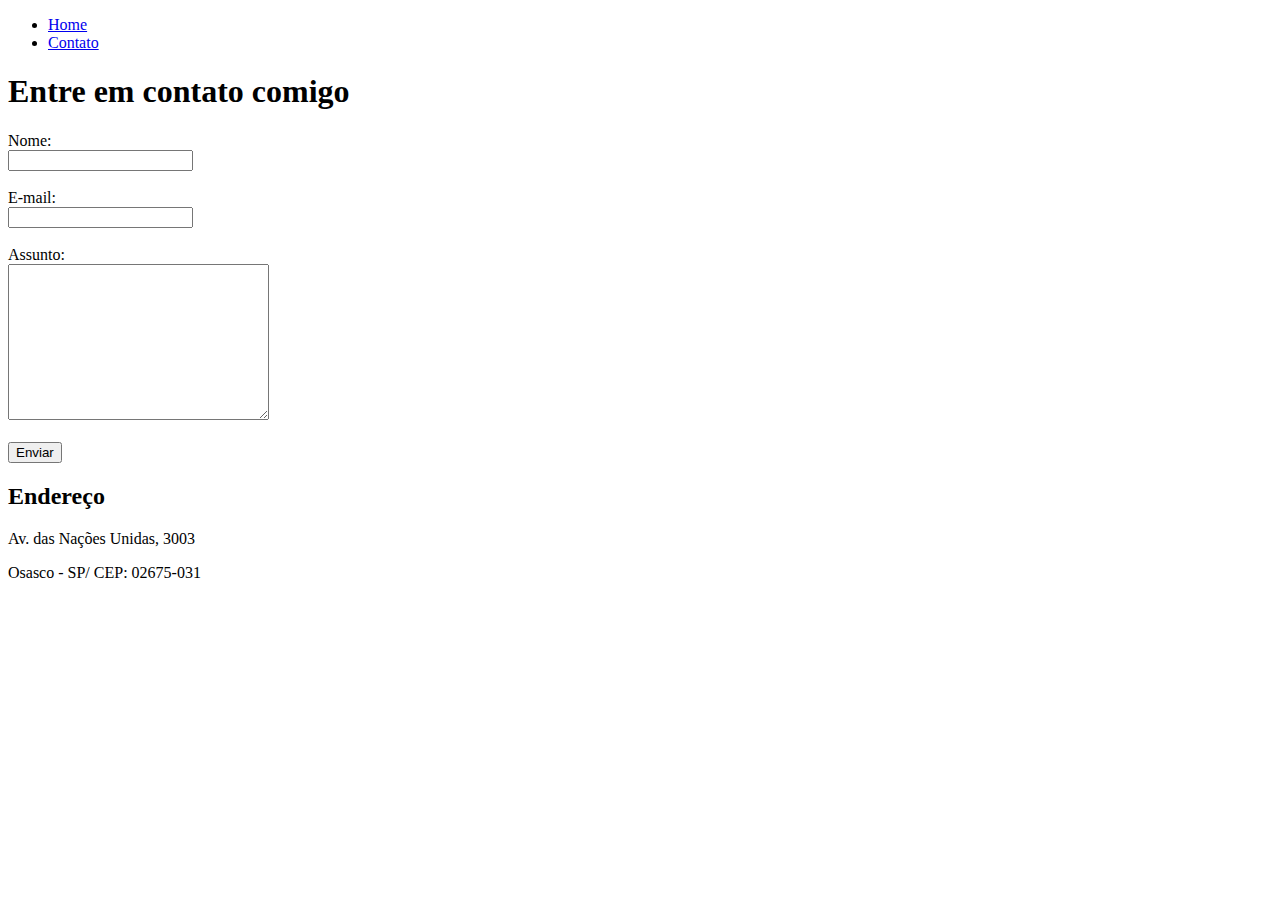
==== contato.html @ 3ad5e5c4 "first commit" ====
<!DOCTYPE html>
<html lang="pt-br">
<head>
    <meta charset="UTF-8">
    <meta name="viewport" content="width=device-width, initial-scale=1.0">
    <title>Contato</title>
</head>
<body>

    <ul>
        <li>
            <a href="index.html"> Home </a> 
        </li>
        <li>
            <a href="contato.html"> Contato </a> 
        </li>
    </ul>

    <h1>Entre em contato comigo</h1>

    <form>
        <label for="nome">Nome:</label><br>
        <input type="text" id="nome">   
        <br>
        <br>
        <label for="email">E-mail:</label><br>
        <input type="email" id="email">  
        <br>
        <br>
        <label for="assunto">Assunto:</label><br>
        <textarea name="assunto" id="assunto" cols="30" rows="10"></textarea>
        <br>
        <br>
        <button>Enviar</button>

    
    </form>
    <h2>Endereço</h2>
    <p>Av. das Nações Unidas, 3003</p>
    <p>Osasco - SP/ CEP: 02675-031</p>

    <iframe src="https://www.google.com/maps/embed?pb=!1m18!1m12!1m3!1d85207.54641736053!2d-46.80498085072412!3d-23.515389763011367!2m3!1f0!2f0!3f0!3m2!1i1024!2i768!4f13.1!3m3!1m2!1s0x94ceff632741b1c1%3A0x934261a1e9f48eb!2sMercado%20livre!5e0!3m2!1spt-BR!2sbr!4v1707333958887!5m2!1spt-BR!2sbr" width="400" height="300" style="border:0;" allowfullscreen="" loading="lazy" referrerpolicy="no-referrer-when-downgrade"></iframe>

</body>
</html>
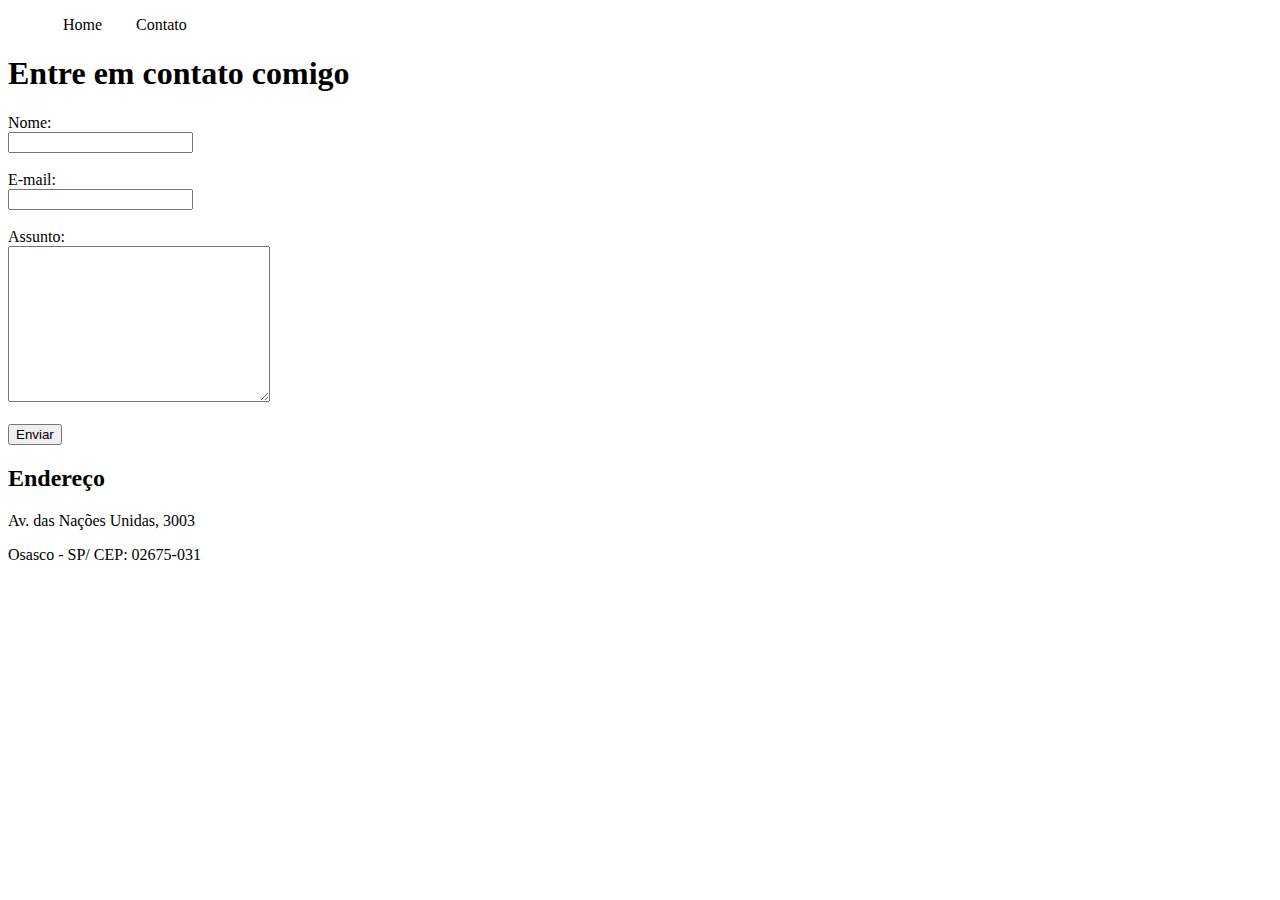
==== commit 2c26c420: "css" ====
--- a/contato.html
+++ b/contato.html
@@ -4,10 +4,11 @@
     <meta charset="UTF-8">
     <meta name="viewport" content="width=device-width, initial-scale=1.0">
     <title>Contato</title>
+    <link rel="stylesheet" href="assets/img/css/style.css">
 </head>
 <body>
 
-    <ul>
+    <ul id="menu">
         <li>
             <a href="index.html"> Home </a> 
         </li>
--- a/assets/img/css/style.css
+++ b/assets/img/css/style.css
@@ -0,0 +1,28 @@
+/*Estilos da página index.html*/
+.center{
+
+text-align: center;
+}
+.container{
+    display: flex;
+    flex-flow: row;
+    justify-content: center;
+    align-items: center;
+}
+#menu li {
+    display: inline;
+    padding: 15px;
+}
+#menu li a {
+    text-decoration: none;
+    color: black;
+}
+#menu li a:hover{
+    color: gray;
+}
+.p-30{
+    padding: 30px ;
+}
+.br-50{
+    border-radius: 50%; ;
+}
